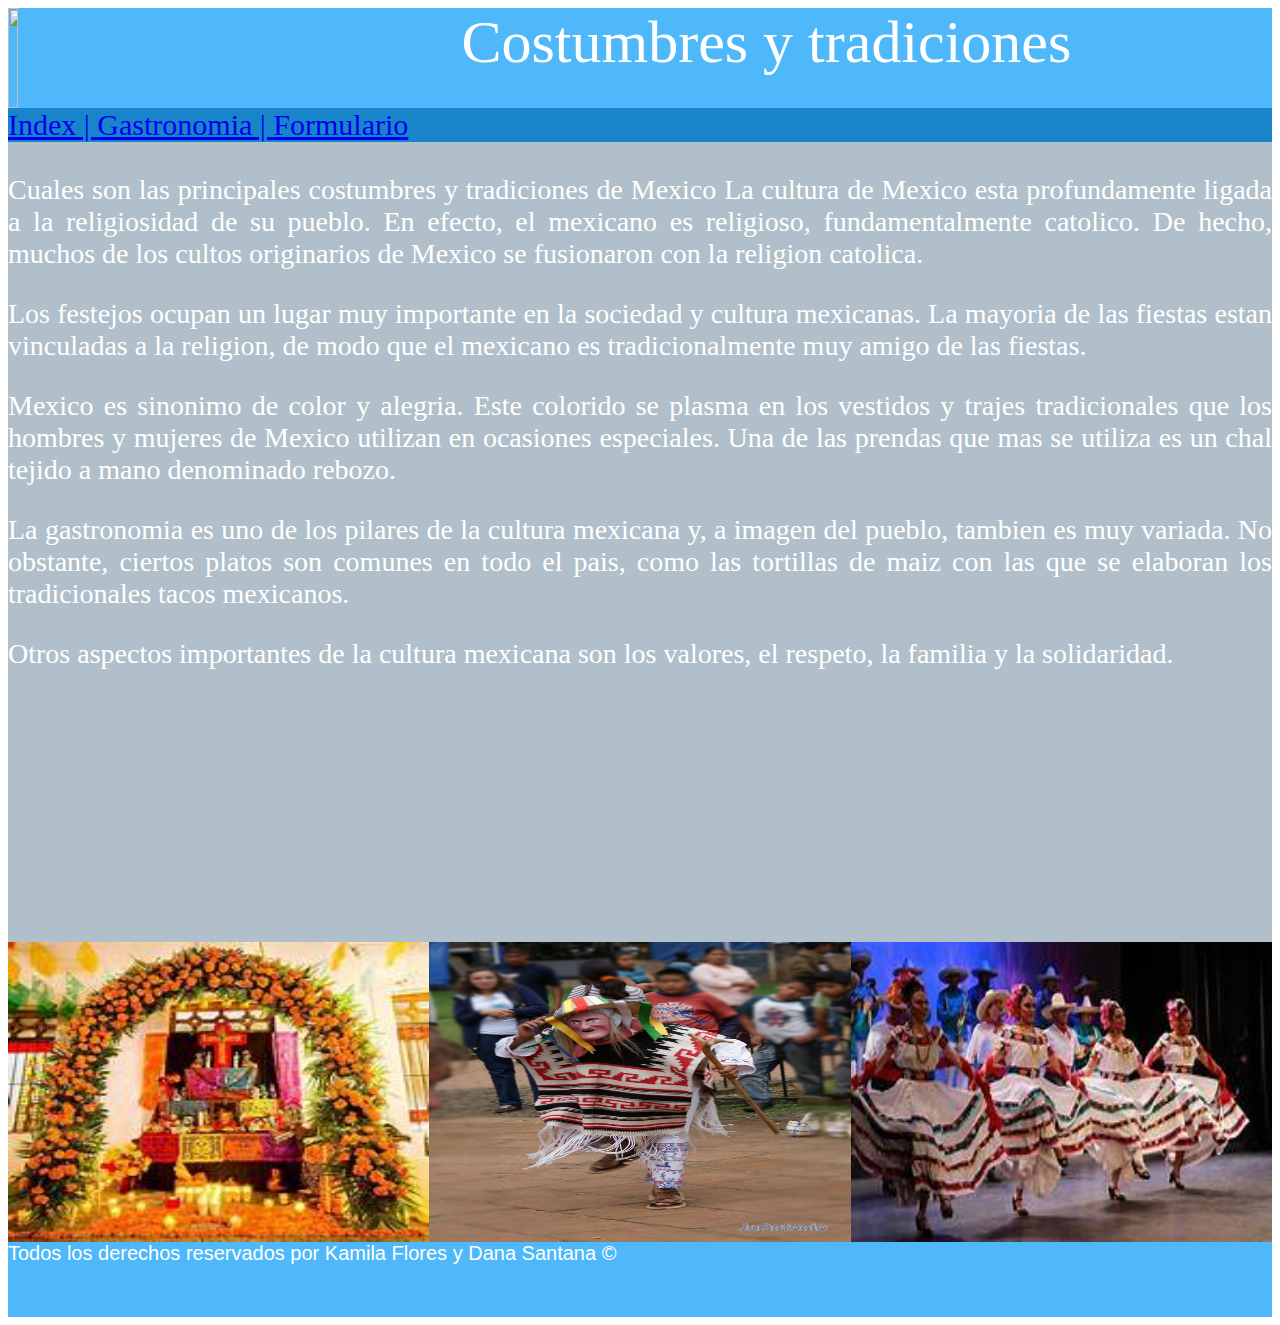
==== costumbres.html @ 4b948cf8 "Add files via upload" ====
<!DOCTYPE html>
<html>
<head>
     <title>Proyecto</title>
     <link rel="stylesheet" type="text/css" href="estilos3.css">
</head>
<body>
     <div id="encabezado">
        <div class="logo"><img src="logo.jpg" class="logo"></div>
        <div class="titulo">Costumbres y tradiciones</div>
        <div id="menu"><td><a href="index.html">Index | </a></td>
                       <td><a href="costumbres.html">Gastronomia | </a></td>
                       <td><a href="formulario.html">Formulario</a></td>
                   </div>
     <div id="contenido">
        </div>       
        <div class="medio"><br>Cuales son las principales costumbres y tradiciones de Mexico
        La cultura de Mexico esta profundamente ligada a la religiosidad de su pueblo. En efecto, el mexicano es religioso, fundamentalmente catolico. De hecho, muchos de los cultos originarios de Mexico se fusionaron con la religion catolica.<p>
        Los festejos ocupan un lugar muy importante en la sociedad y cultura mexicanas. La mayoria de las fiestas estan vinculadas a la religion, de modo que el mexicano es tradicionalmente muy amigo de las fiestas. <p>
        Mexico es sinonimo de color y alegria. Este colorido se plasma en los vestidos y trajes tradicionales que los hombres y mujeres de Mexico utilizan en ocasiones especiales. Una de las prendas que mas se utiliza es un chal tejido a mano denominado rebozo. <p>
        La gastronomia es uno de los pilares de la cultura mexicana y, a imagen del pueblo, tambien es muy variada. No obstante, ciertos platos son comunes en todo el pais, como las tortillas de maiz con las que se elaboran los tradicionales tacos mexicanos. <p>
        Otros aspectos importantes de la cultura mexicana son los valores, el respeto, la familia y la solidaridad. </div>
        <div class="inferior"><img src="i6.jpg" class="img6"></div>
        <div class="inferior"><img src="i7.jpg" class="img7"></div>
        <div class="inferior"><img src="i8.jpg" class="img8"></div>
     </div>
     <div id="pie">Todos los derechos reservados por Kamila Flores y Dana Santana &copy;</div>
</body>
</html>
---- estilos3.css ----
body{
	background-color: white;
}
.img{
	width: 100%;
	height: 300px;
}
#menu{
	width: 100%
	height: 50px;
	background-color: #1885cb;
	color: white;
	font-family: fantasy;
	font-size: 30px;
	clear: both;
	text-align: left;
}
.imgprin{
	height: 300px;
	width: 100%
}
#contenido{
	width: 100%;
	background-color: #002233;
	color: white;
}
#encabezado{
	width: 100%;
	height: 100px;
}
.logo{
    width: 20%;
    height: 100px; 
    background-color: #4eb8fb; float: left; 
}
.titulo{
    width: 80%;
    height: 100px; 
    background-color: #4eb8fb; float: left;
    color: white;
	font-size: 60px;
	text-align: center;
	font-family: fantasy;
}
#pie{
	width: 100%;
	height: 75px;
	background-color: #4eb8fb;
	color: white;
	clear: both;
	font-size: 20px;
    font-family: Arial;
}
.medio{
	width: 100%;
	height: 800px;
	background-color: #b0bfc9;
	color: white;
	clear: both;
	font-size: 28px;
	font-family: fantasy;
	text-align: justify;
}
.inferior{
	width: 33.33%;
	height: 300px;
	background-color: #B0E0E6;
	color: black;
	float: left;
}
.img6{
	width: 100%;
	height: 300px;
}
.img7{
	width: 100%;
	height: 300px;
}
.img8{
	width: 100%;
	height: 300px;
}
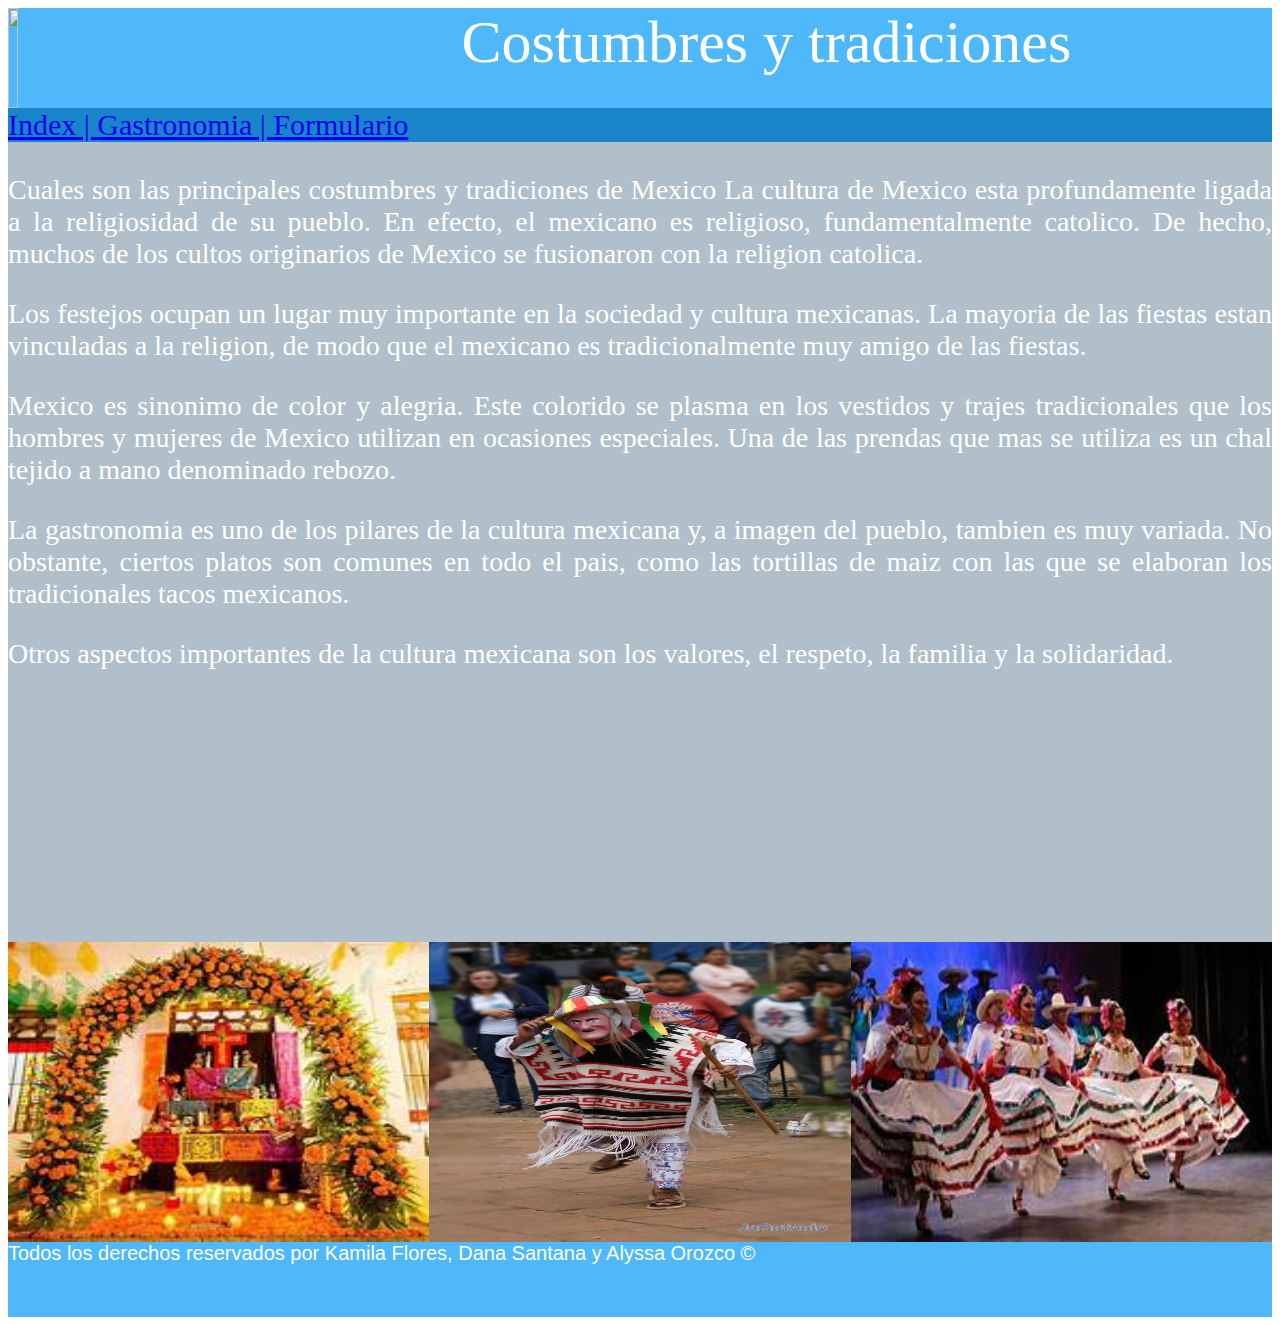
==== commit 321eaf85: "Update costumbres.html" ====
--- a/costumbres.html
+++ b/costumbres.html
@@ -9,7 +9,7 @@
         <div class="logo"><img src="logo.jpg" class="logo"></div>
         <div class="titulo">Costumbres y tradiciones</div>
         <div id="menu"><td><a href="index.html">Index | </a></td>
-                       <td><a href="costumbres.html">Gastronomia | </a></td>
+                       <td><a href="gastronomia.html">Gastronomia | </a></td>
                        <td><a href="formulario.html">Formulario</a></td>
                    </div>
      <div id="contenido">
@@ -24,6 +24,6 @@
         <div class="inferior"><img src="i7.jpg" class="img7"></div>
         <div class="inferior"><img src="i8.jpg" class="img8"></div>
      </div>
-     <div id="pie">Todos los derechos reservados por Kamila Flores y Dana Santana &copy;</div>
+     <div id="pie">Todos los derechos reservados por Kamila Flores, Dana Santana y Alyssa Orozco &copy;</div>
 </body>
-</html>+</html>
